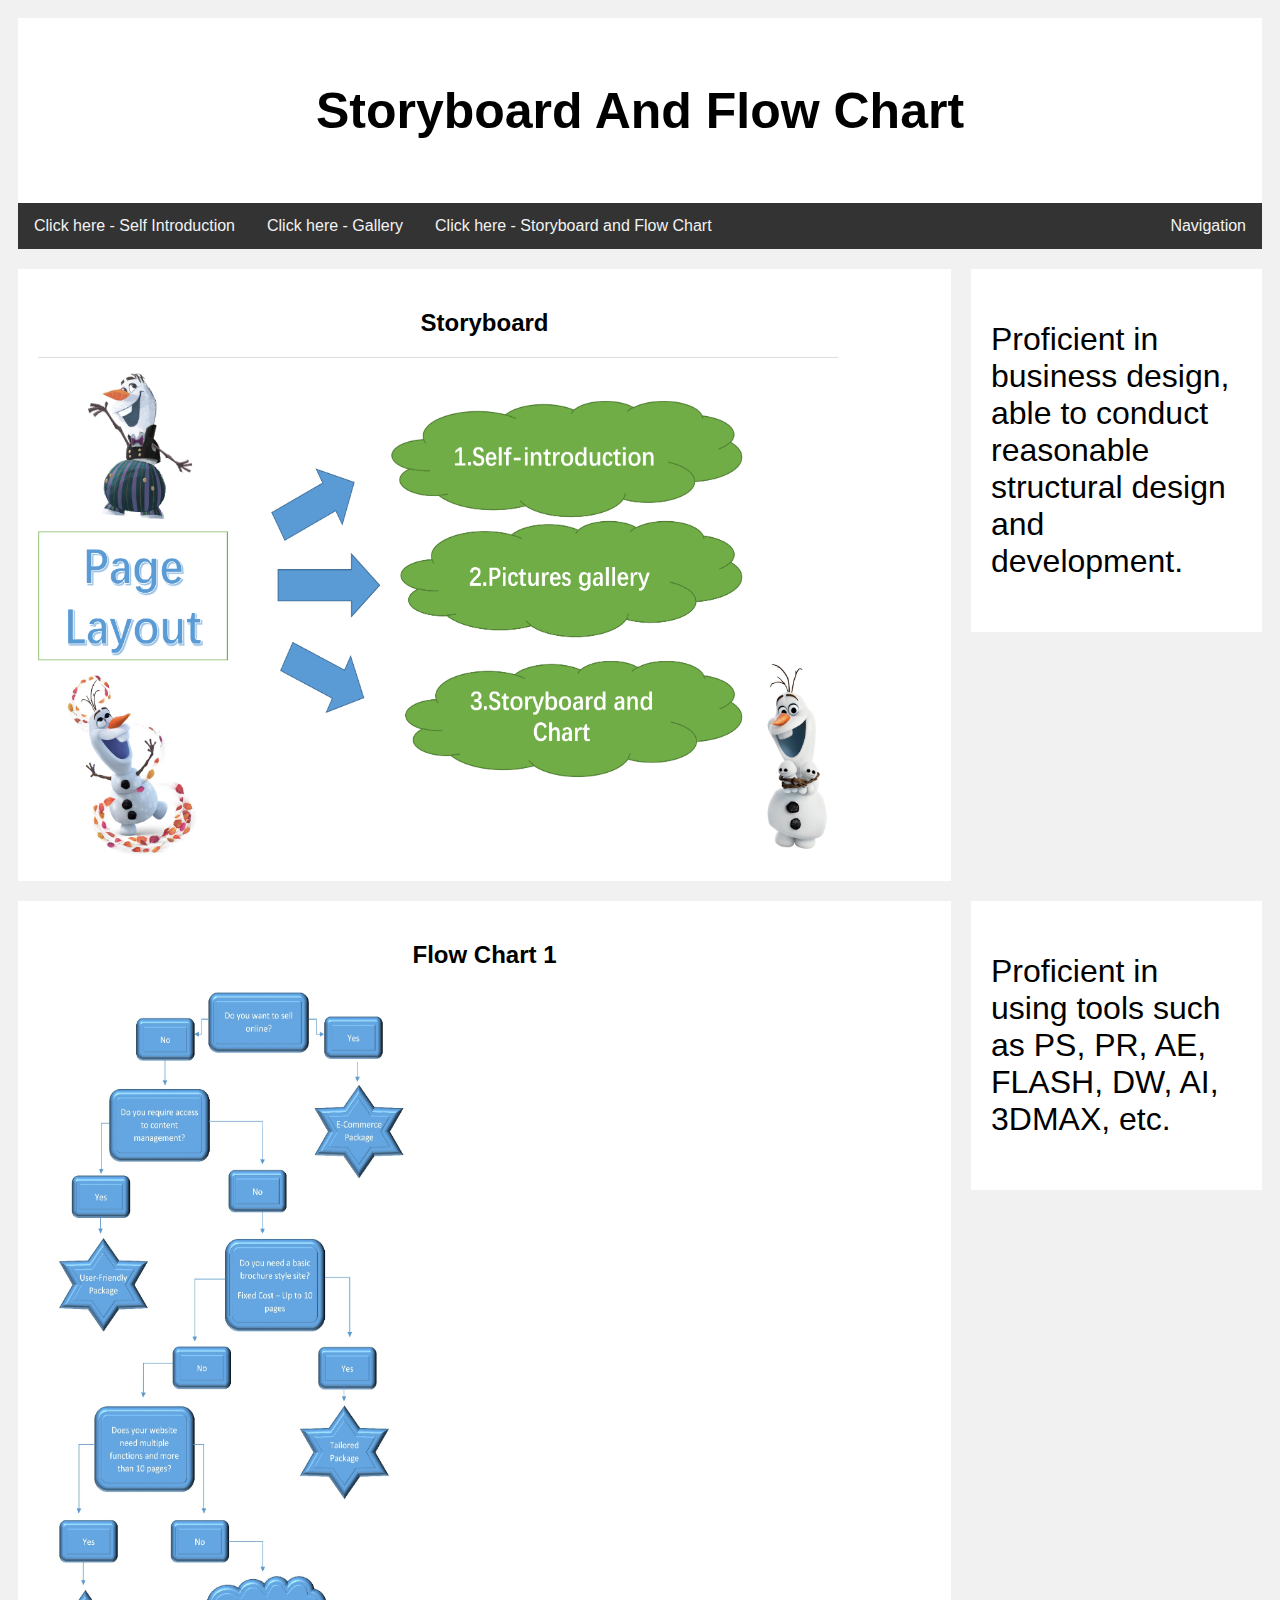
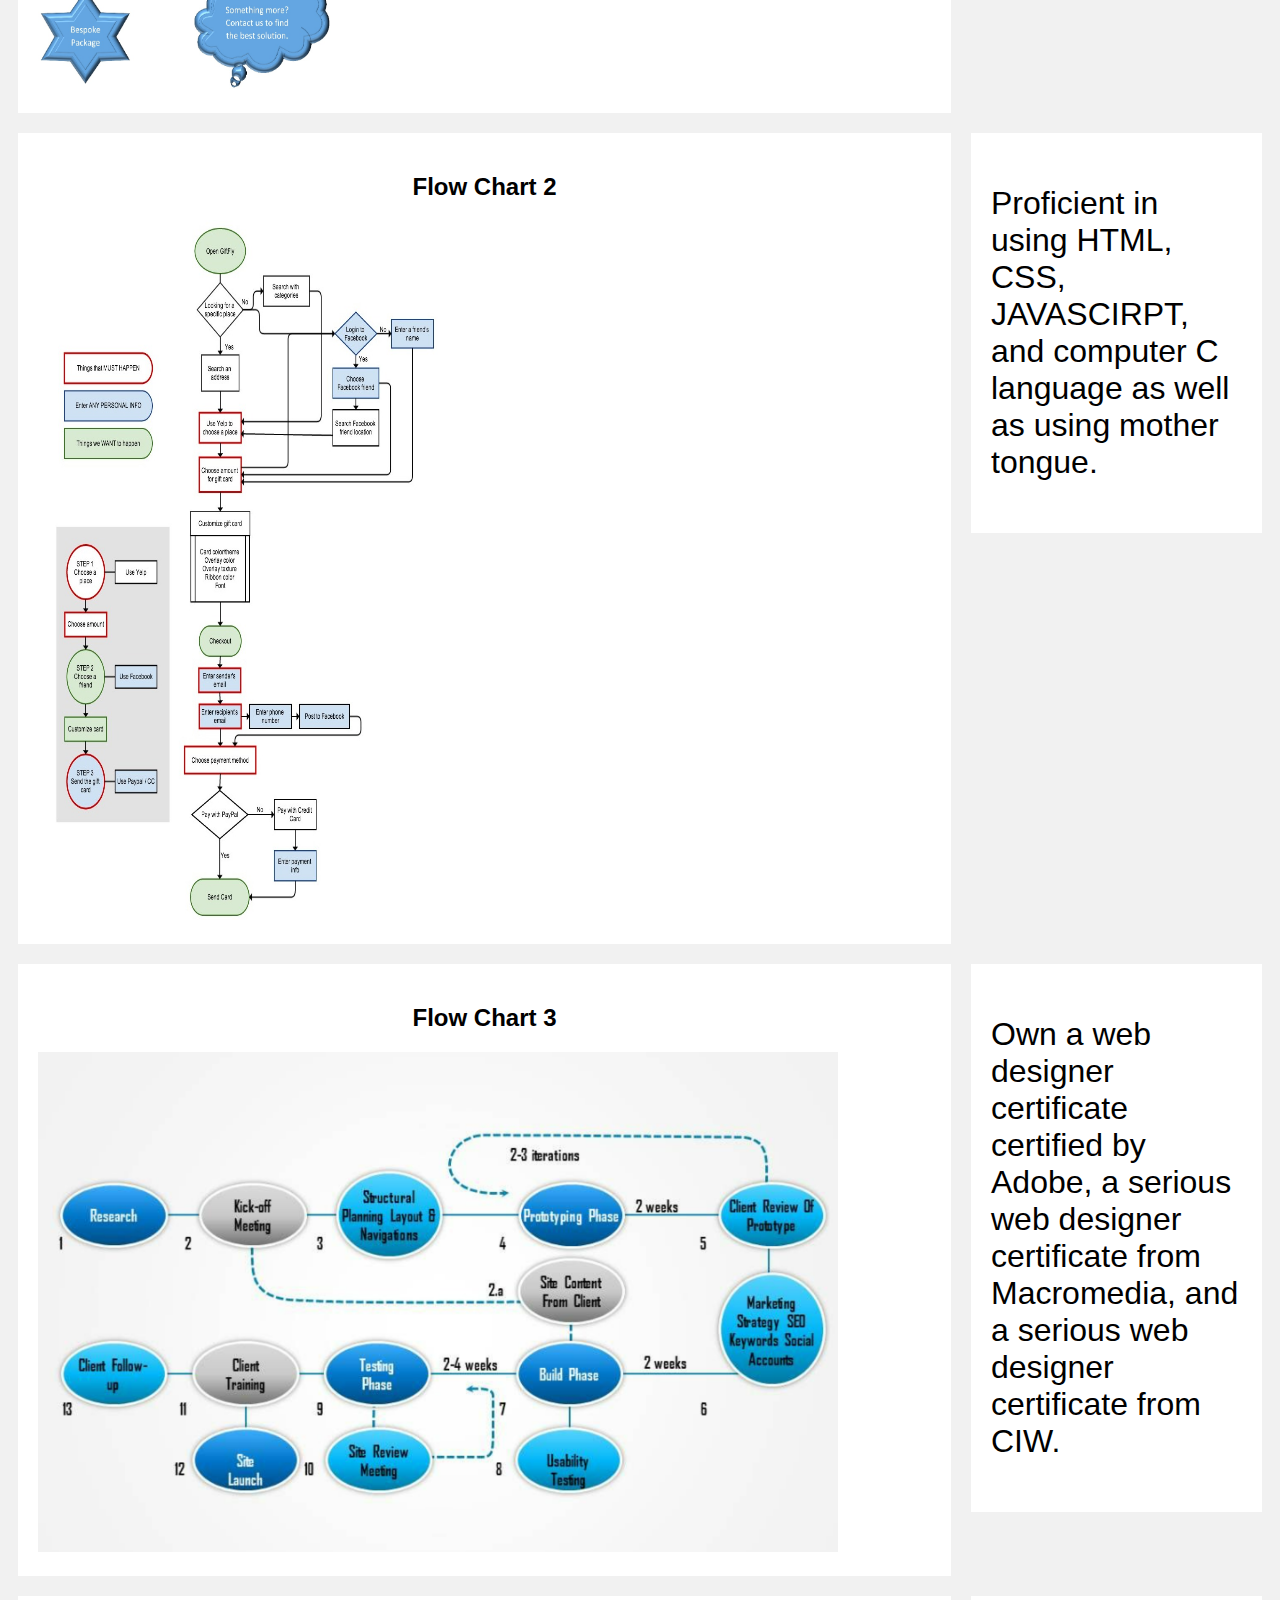
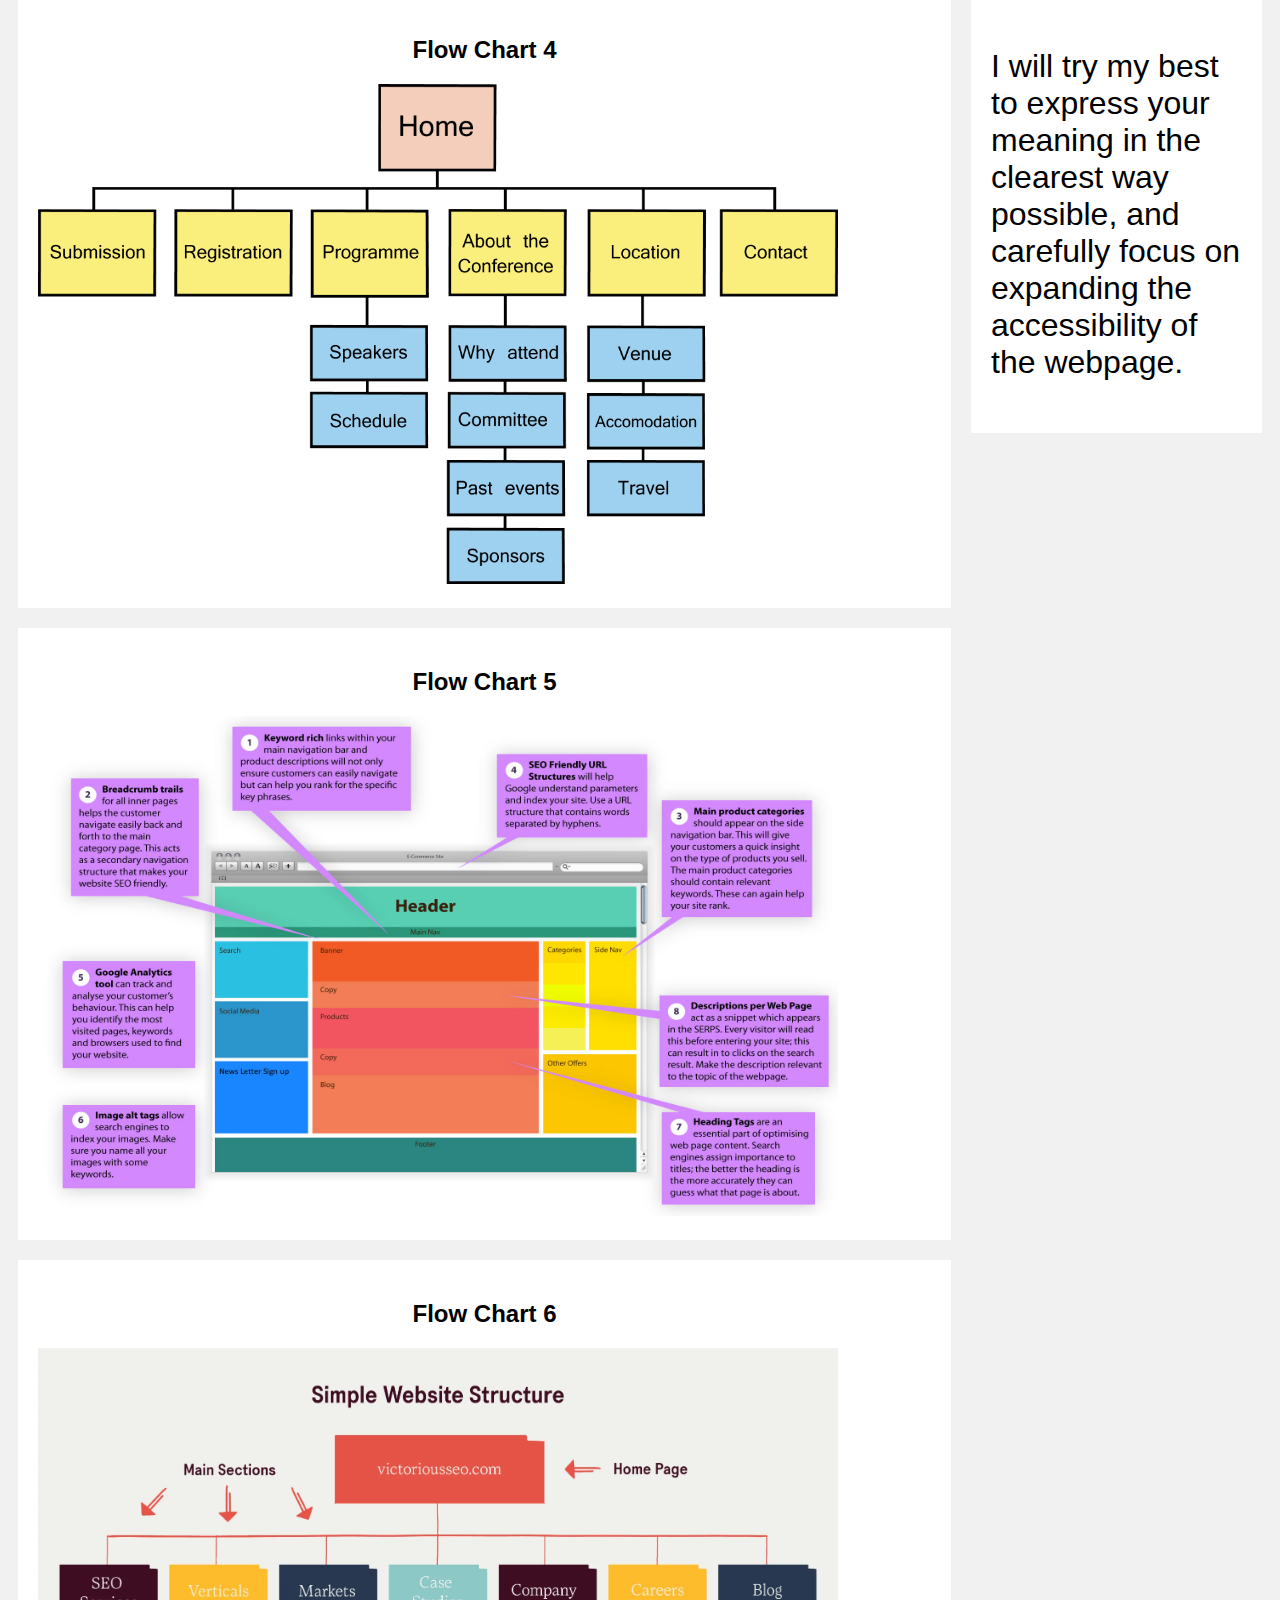
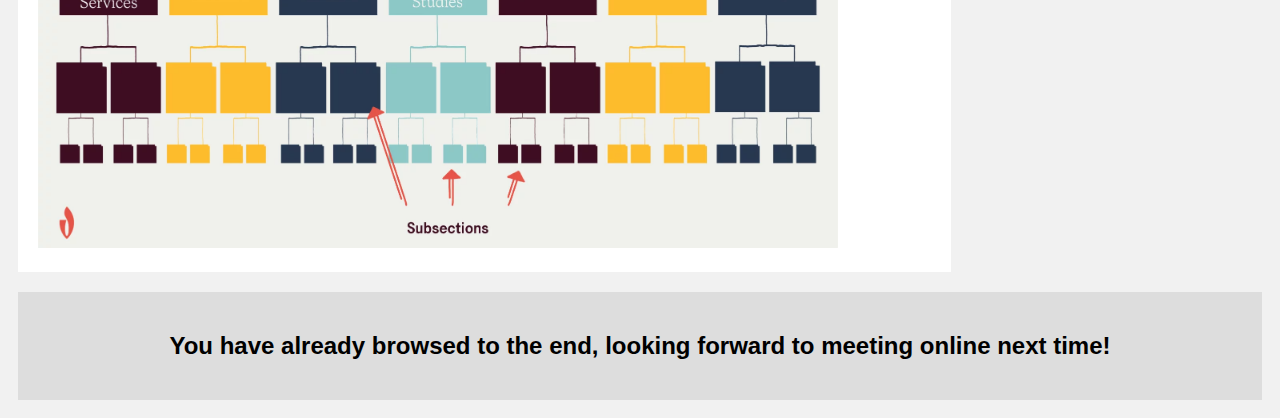
==== boardAndChart.html @ 23d9b0a6 "Add files via upload" ====
<!DOCTYPE html>
<html>
<head>
    <link rel="stylesheet" type="text/css" href="css/layout.css">
    <meta charset="UTF-8">
    <meta http-equiv="X-UA-Compatible" content="IE=edge">
    <meta name="viewport" content="width=device-width, initial-scale=1.0">
    <title>Storyboard And Flow Chart</title>
</head>
<body>

    <div class="header">
      <h1>Storyboard And Flow Chart</h1>
    </div>
    
    <div class="topnav">
        <a href="index.html">Click here - Self Introduction</a>
        <a href="gallery.html">Click here - Gallery</a>
        <a href="boardAndChart.html">Click here - Storyboard and Flow Chart</a>
        <a href="#" style="float:right">Navigation</a>
    </div>

    <div class="leftcolumn">
        <div class="card">
            <h2 align="center">Storyboard</h2>
            <img src="asset/截图1322.PNG" alt="" width="800" height="500"></div>
        </div>

    <div class="rightcolumn">
        <div class="card"><p style="font-size: 32px;">
            Proficient in business design, able to conduct reasonable structural design and development.
           </p ></div>
        </div>
                


    <div class="leftcolumn">
        <div class="card">
            <h2 align="center">Flow Chart 1</h2>
            <img src="asset/截图2.jfif" alt="" width="400" height="700"></div>
        </div>

        <div class="rightcolumn">
            <div class="card"><p style="font-size: 32px;">
                Proficient in using tools such as PS, PR, AE, FLASH, DW, AI, 3DMAX, etc.
               </p ></div>
            </div>


       
    <div class="leftcolumn">
        <div class="card">
            <h2 align="center">Flow Chart 2</h2>
            <img src="asset/截图3.jfif" alt="" width="400" height="700"></div>
        </div>
       
        <div class="rightcolumn">
            <div class="card"><p style="font-size: 32px;">
            Proficient in using HTML, CSS, JAVASCIRPT, and computer C language as well as using mother tongue.   
               </p ></div>
            </div>


     <div class="leftcolumn">
         <div class="card">
            <h2 align="center">Flow Chart 3</h2>
            <img src="asset/截图4.PNG" alt="" width="800" height="500"></div>
        </div>

        <div class="rightcolumn">
            <div class="card"><p style="font-size: 32px;">
            Own a web designer certificate certified by Adobe, a serious web designer certificate from Macromedia, and a serious web designer certificate from CIW.
               </p ></div>
            </div>

    <div class="leftcolumn">
         <div class="card">
             <h2 align="center">Flow Chart 4</h2>
             <img src="asset/6868.png" alt="" width="800" height="500"></div>
        </div>

        <div class="rightcolumn">
            <div class="card"><p style="font-size: 32px;">
                I will try my best to express your meaning in the clearest way possible, and carefully focus on expanding the accessibility of the webpage.
               </p ></div>
            </div>

     <div class="leftcolumn">
         <div class="card">
            <h2 align="center">Flow Chart 5</h2>
            <img src="asset/676767.jpg" alt="" width="800" height="500"></div>
        </div>
    <div class="leftcolumn">
         <div class="card">
            <h2 align="center">Flow Chart 6</h2>
            <img src="asset/7788.webp" alt="" width="800" height="500"></div>
        </div>
    </div>
    
    
    
    <div class="row">

    </div>
    
    <div class="footer">
        <h2>You have already browsed to the end, looking forward to meeting online next time!</h2>
    </div>
    
    </body>
    </html>
---- css/layout.css ----
* {
    box-sizing: border-box;
  }
  
  p {
    color:black;
  }
  body {
    font-family: Arial;
    padding: 10px;
    background: #f1f1f1;
  }
  
  /* Header/Blog Title */
  .header {
    padding: 30px;
    text-align: center;
    background: white;
  }
  
  .header h1 {
    font-size: 50px;
  }
  
  /* Style the top navigation bar */
  .topnav {
    overflow: hidden;
    background-color: #333;
  }
  
  /* Style the topnav links */
  .topnav a {
    float: left;
    display: block;
    color: #f2f2f2;
    text-align: center;
    padding: 14px 16px;
    text-decoration: none;
  }
  
  /* Change color on hover */
  .topnav a:hover {
    background-color: #ddd;
    color: black;
  }
  
  /* Create two unequal columns that floats next to each other */
  /* Left column */
  .leftcolumn {   
    float: left;
    width: 75%;
  }
  
  /* Right column */
  .rightcolumn {
    float: left;
    width: 25%;
    background-color: #f1f1f1;
    padding-left: 20px;
  }
  
  /* Fake image */
  .fakeimg {
    background-color: #aaa;
    width: 100%;
    padding: 20px;
  }
  
  /* Add a card effect for articles */
  .card {
    background-color: white;
    padding: 20px;
    margin-top: 20px;
  }
  
  /* Clear floats after the columns */
  .row::after {
    content: "";
    display: table;
    clear: both;
  }
  
  /* Footer */
  .footer {
    padding: 20px;
    text-align: center;
    background: #ddd;
    margin-top: 20px;
  }
  
  /* Responsive layout - when the screen is less than 800px wide, make the two columns stack on top of each other instead of next to each other */
  @media screen and (max-width: 800px) {
    .leftcolumn, .rightcolumn {   
      width: 100%;
      padding: 0;
    }
  }
  
  /* Responsive layout - when the screen is less than 400px wide, make the navigation links stack on top of each other instead of next to each other */
  @media screen and (max-width: 400px) {
    .topnav a {
      float: none;
      width: 100%;
    }
  }
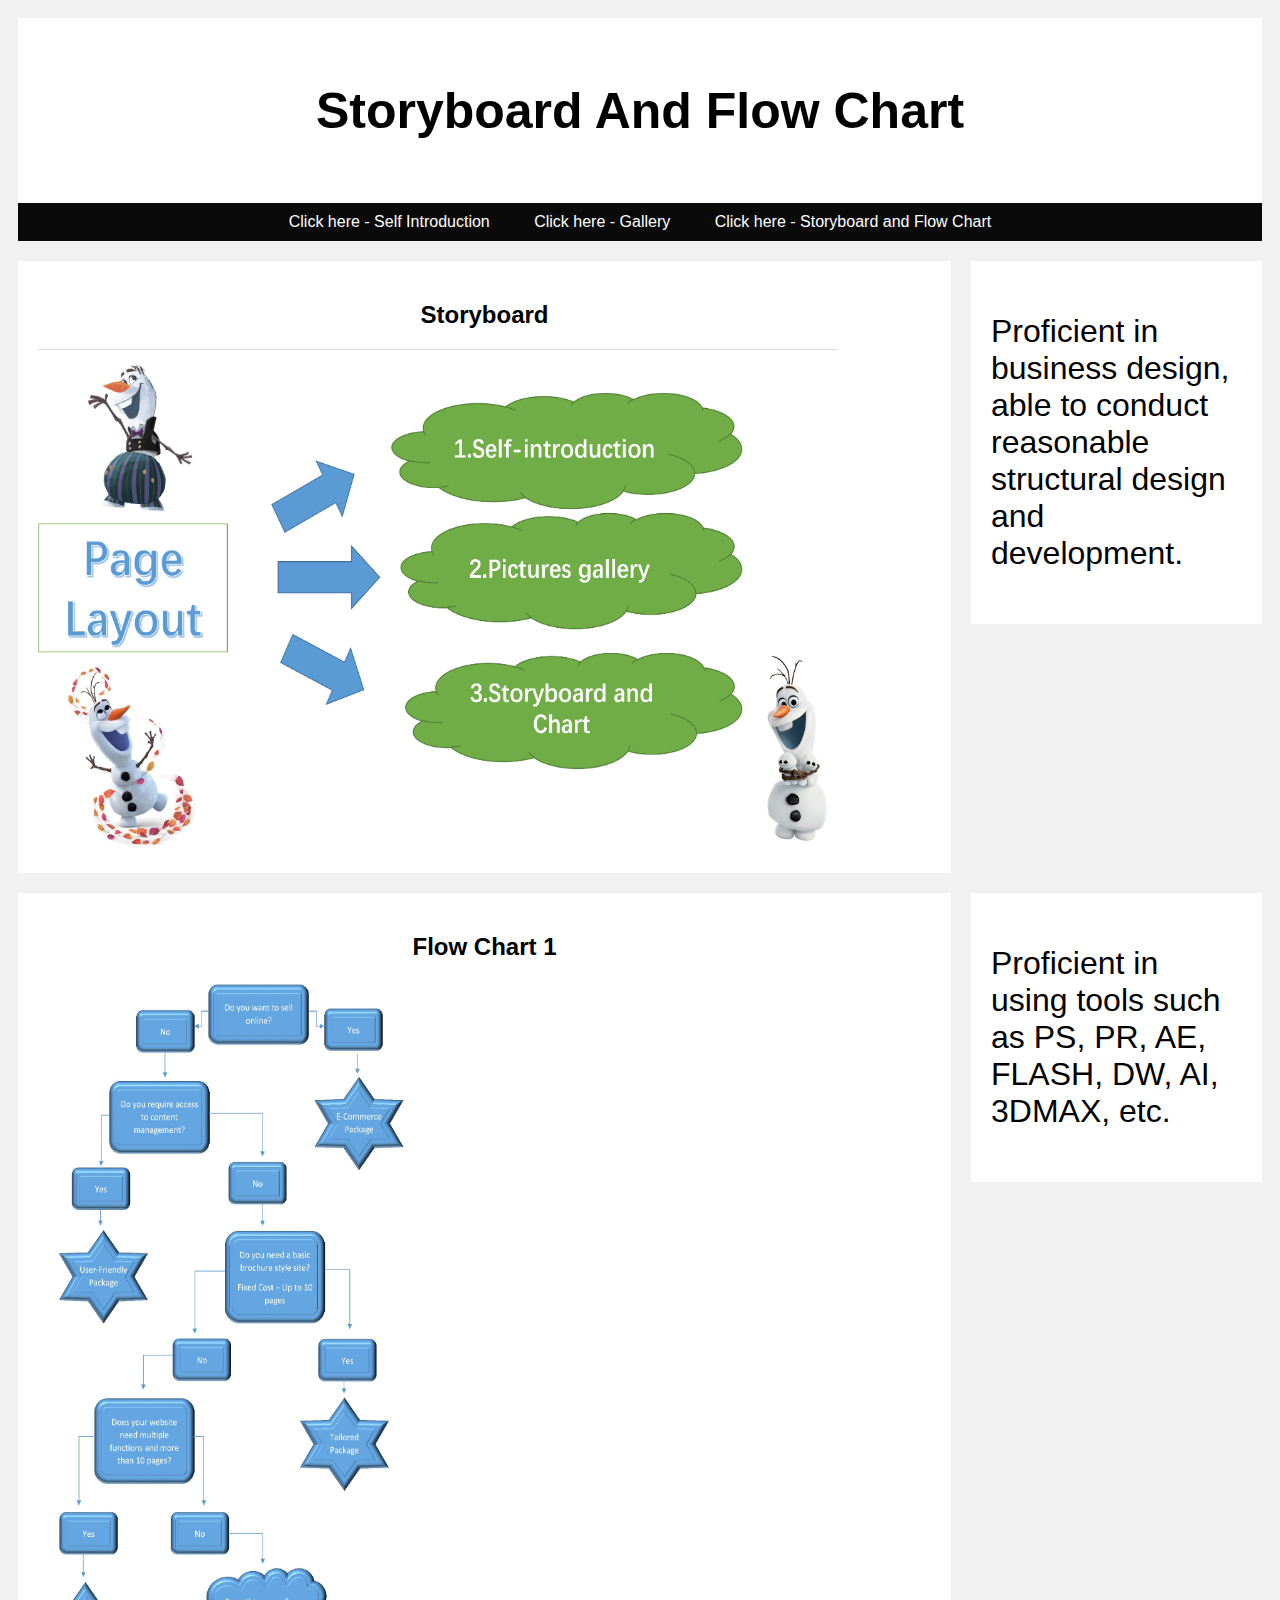
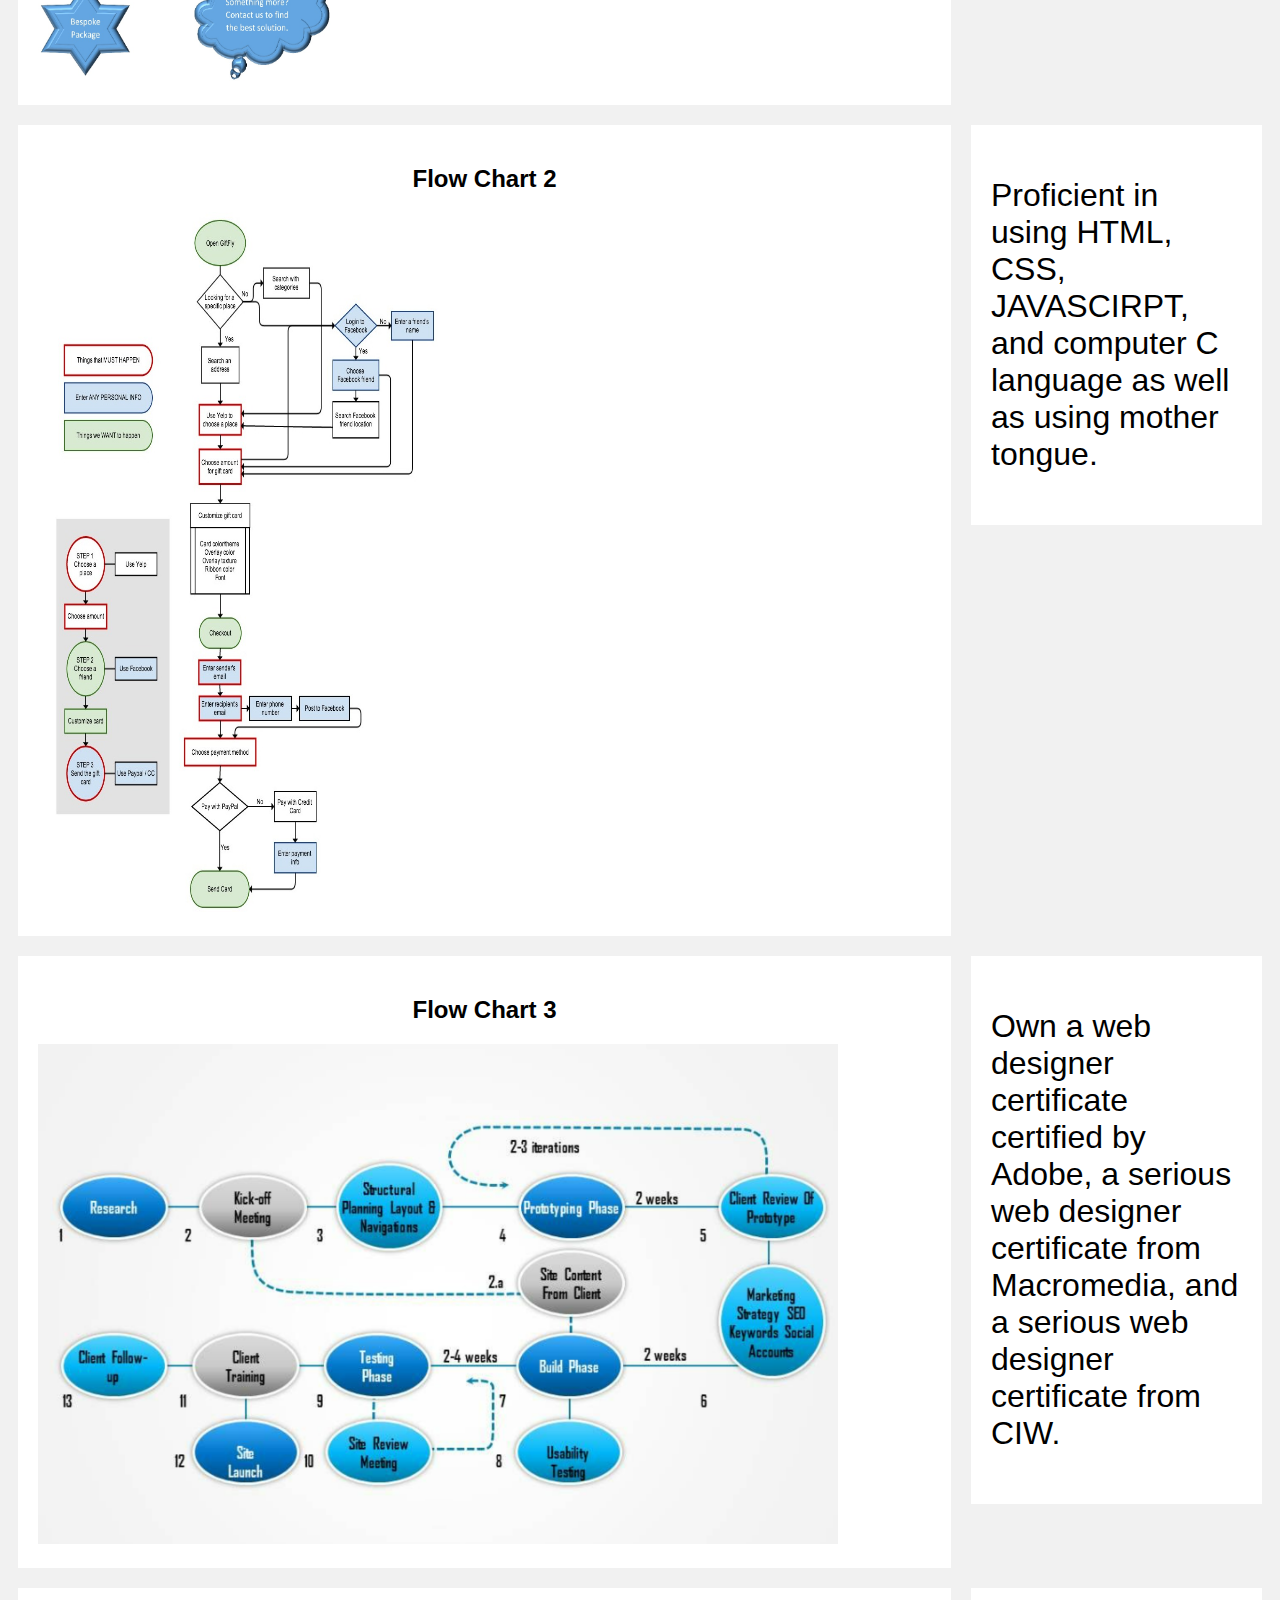
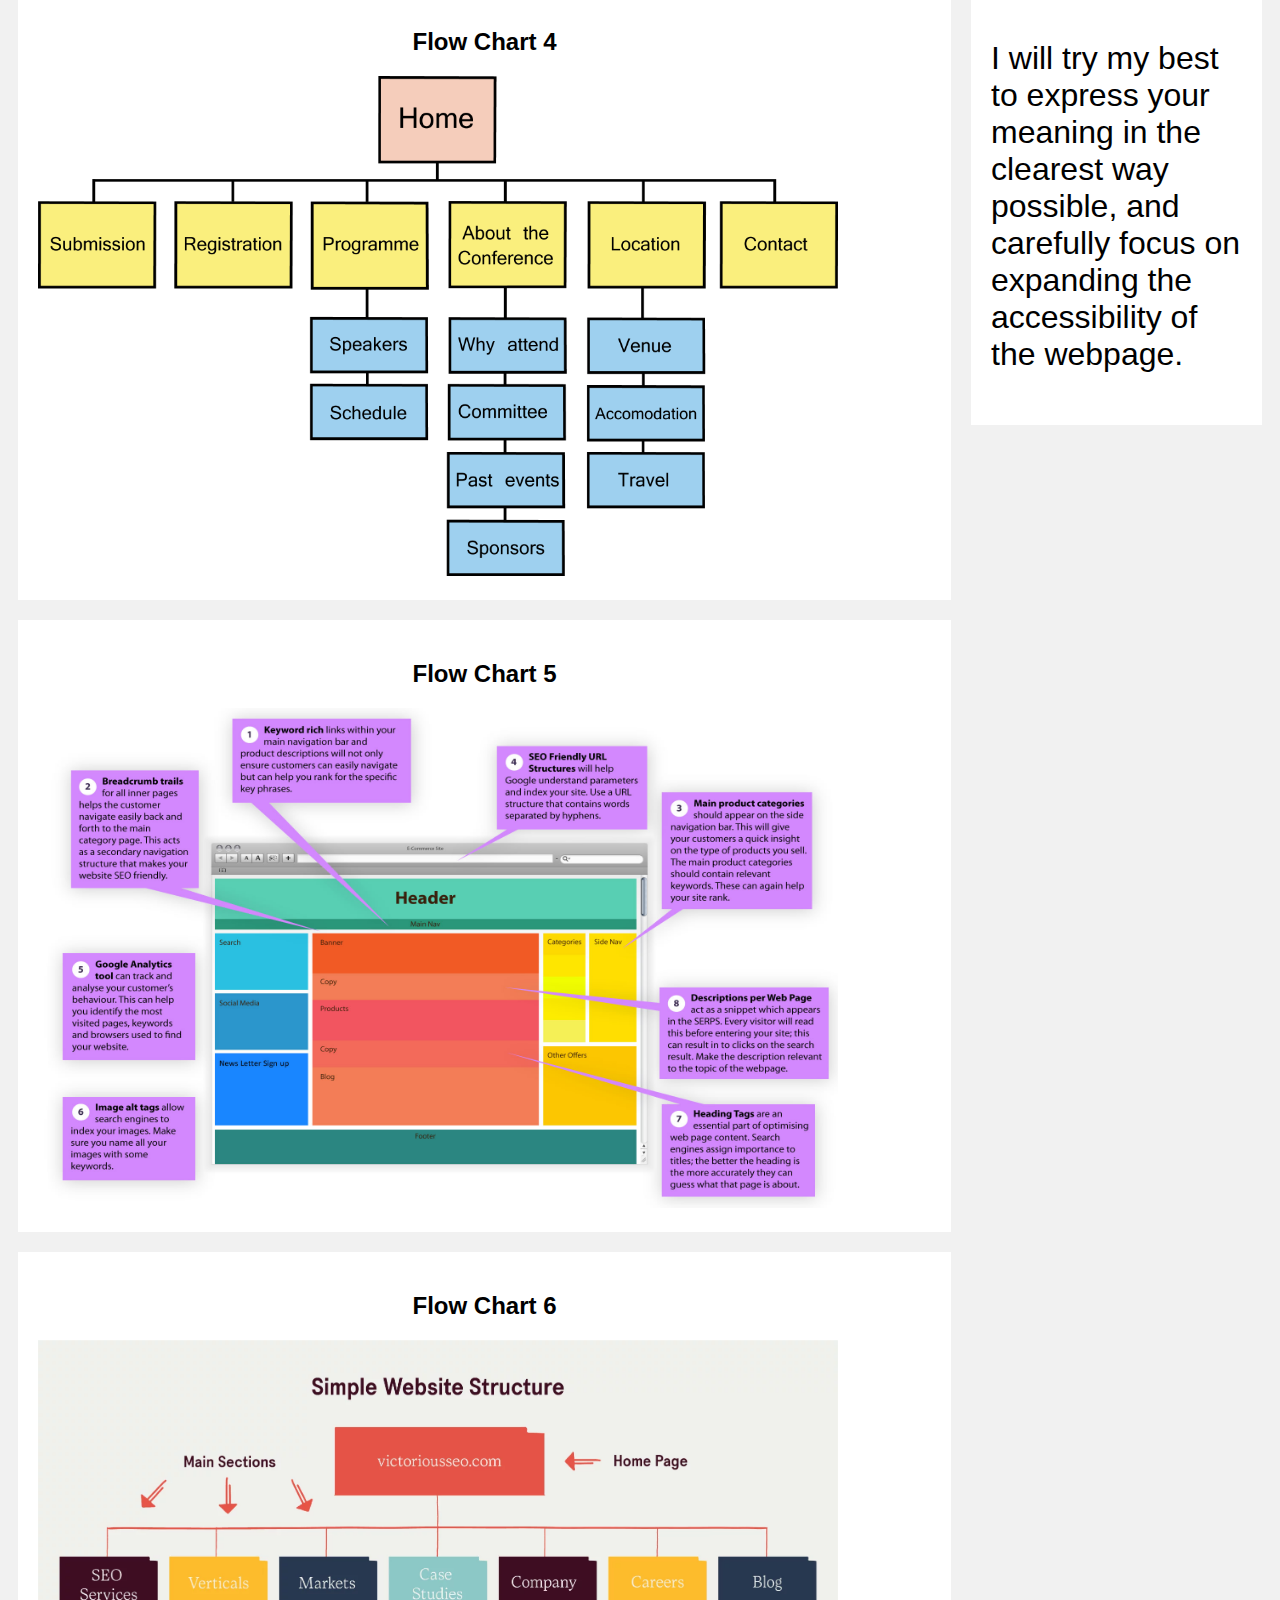
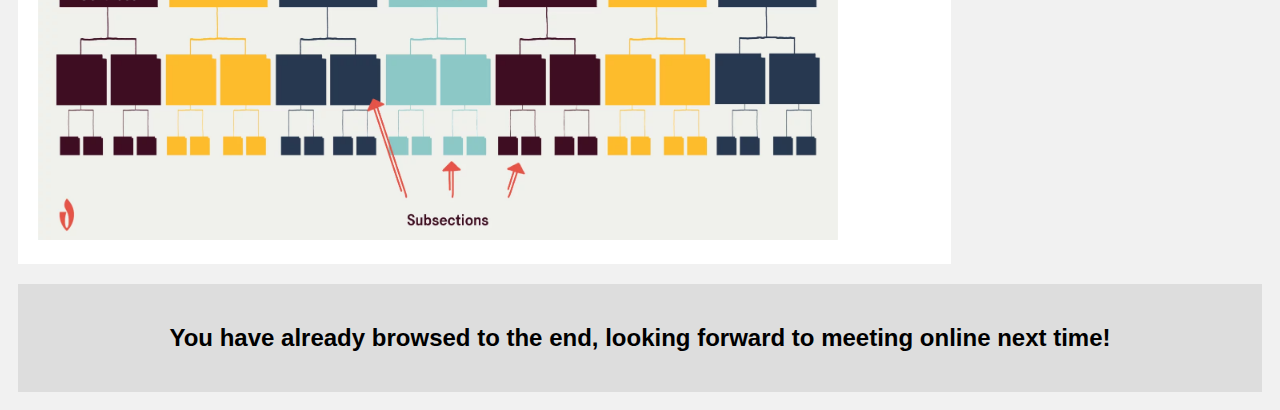
==== commit 98cfbb73: "Add files via upload" ====
--- a/boardAndChart.html
+++ b/boardAndChart.html
@@ -13,12 +13,13 @@
       <h1>Storyboard And Flow Chart</h1>
     </div>
     
-    <div class="topnav">
-        <a href="index.html">Click here - Self Introduction</a>
-        <a href="gallery.html">Click here - Gallery</a>
-        <a href="boardAndChart.html">Click here - Storyboard and Flow Chart</a>
-        <a href="#" style="float:right">Navigation</a>
-    </div>
+    <nav>
+        <ul>
+          <li><a href="index.html" >Click here - Self Introduction</a></li>
+          <li><a href="gallery.html">Click here - Gallery</a></li>
+          <li><a href="boardAndChart.html">Click here - Storyboard and Flow Chart</a></li>
+        </ul>
+      </nav>
 
     <div class="leftcolumn">
         <div class="card">
@@ -31,7 +32,7 @@
             Proficient in business design, able to conduct reasonable structural design and development.
            </p ></div>
         </div>
-                
+        
 
 
     <div class="leftcolumn">
--- a/css/layout.css
+++ b/css/layout.css
@@ -102,4 +102,32 @@
       float: none;
       width: 100%;
     }
-  }+  }
+   nav {
+      text-align: center;
+      background-color: #0a0a0a;
+      }
+      
+      nav ul {
+      display: inline-block;
+      list-style-type: none;
+      margin: 0;
+      padding: 0;
+      }
+      
+      nav ul li {
+      display: inline-block;
+      margin: 0 10px;
+      }
+      
+      nav ul li a {
+      display: block;
+      padding: 10px;
+      color: #ffffff;
+      text-decoration: none;
+      }
+      
+      nav ul li a:hover {
+      color: #07daff;
+      background-color: #b44242;
+      }